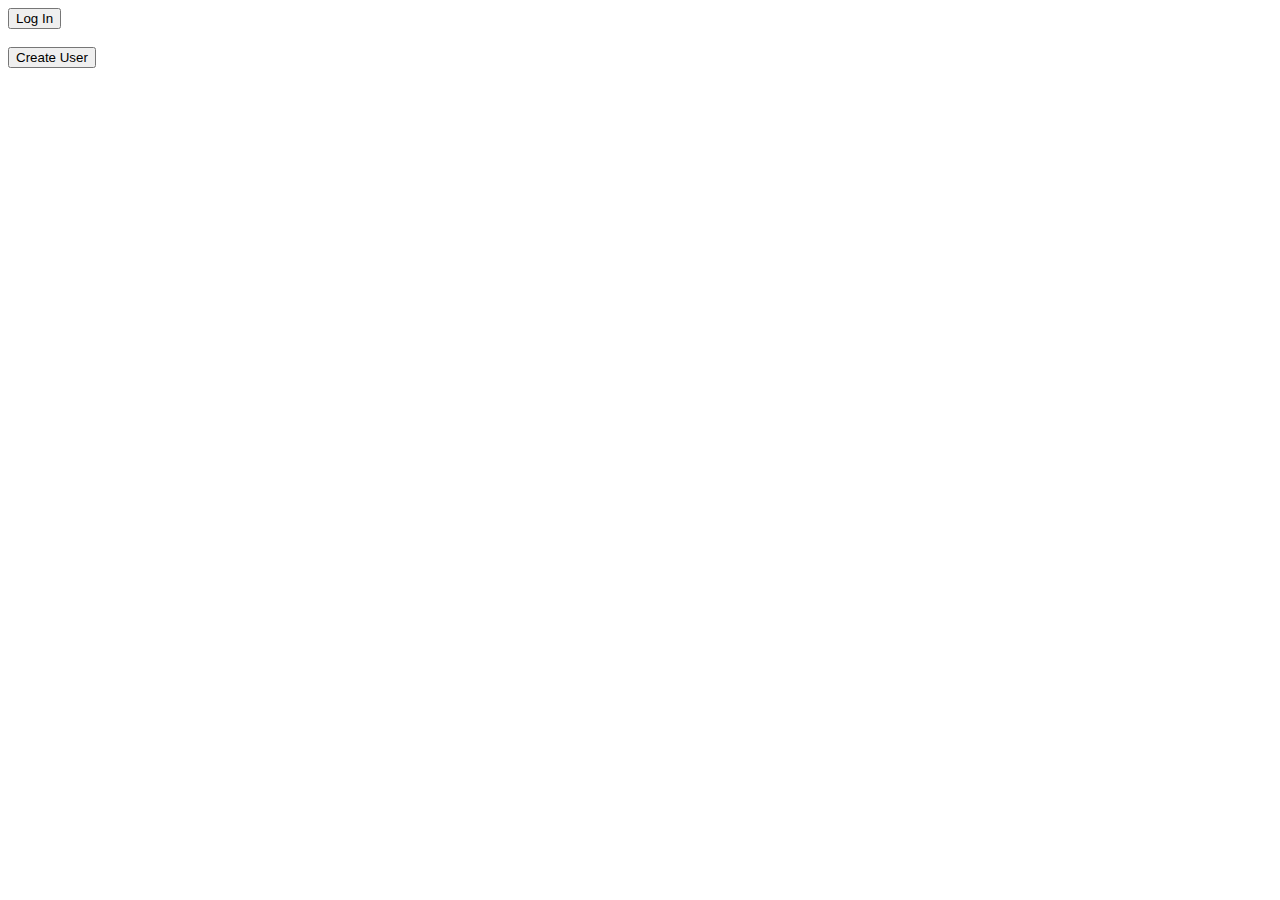
==== ForestNationalBank/Views/Index.html @ 5ca4defb "views_update" ====
﻿<!DOCTYPE html>
<html>
<head>
    <meta charset="utf-8" />
    <title></title>
</head>
<body>
    <div class="text-center">
        <div id="login">
            <input type="submit" value="Log In" id="login-form" onclick="openInputField()" />
            <div id="loginForm" style="display:none">
                <form action="javascript:void(0);" method="POST" onsubmit="redirectToProfilePage()">
                    <label>Email: </label>
                    <input type="text" id="email"><br />
                    <label>Password: </label>
                    <input type="text" id="password"><br />
                    <input type="submit" id="login-btn" value="Log In">
                </form>
            </div>
        </div>
        <br />
        <div id="createUser">
            <input type="submit" value="Create User" id="create-btn" onclick="redirectToCreateAccount()" />
        </div>
    </div>

    <script src="~/js/index.js" asp-append-version="true"></script>
</body>
</html>
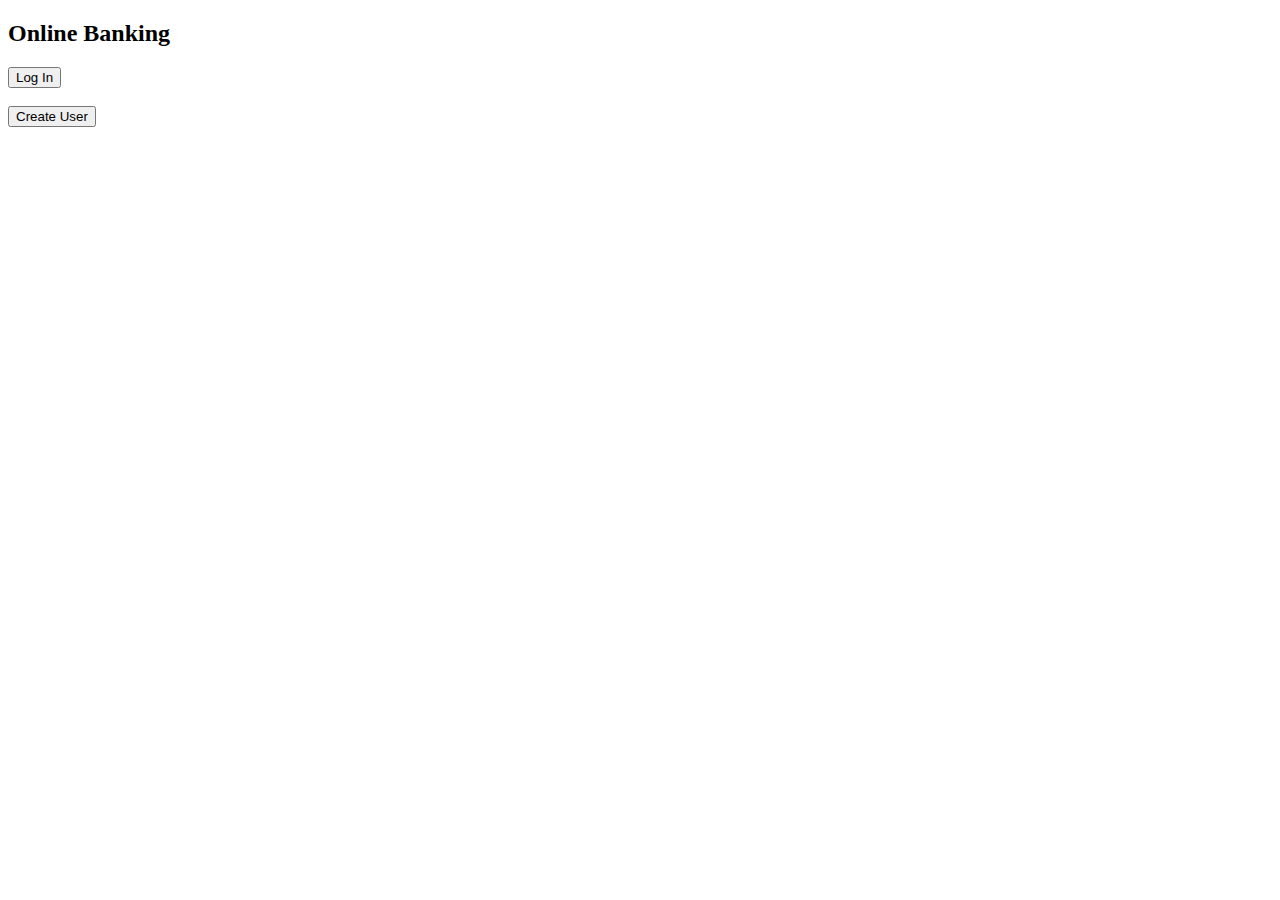
==== commit d98cdbb2: "clean up and database connection set up test requests with postman" ====
--- a/ForestNationalBank/Views/Index.html
+++ b/ForestNationalBank/Views/Index.html
@@ -2,9 +2,10 @@
 <html>
 <head>
     <meta charset="utf-8" />
-    <title></title>
+    <title>Banking Log In</title>
 </head>
 <body>
+    <h2>Online Banking</h2>
     <div class="text-center">
         <div id="login">
             <input type="submit" value="Log In" id="login-form" onclick="openInputField()" />
@@ -24,6 +25,6 @@
         </div>
     </div>
 
-    <script src="~/js/index.js" asp-append-version="true"></script>
+    <script src="js/index.js" asp-append-version="true"></script>
 </body>
 </html>